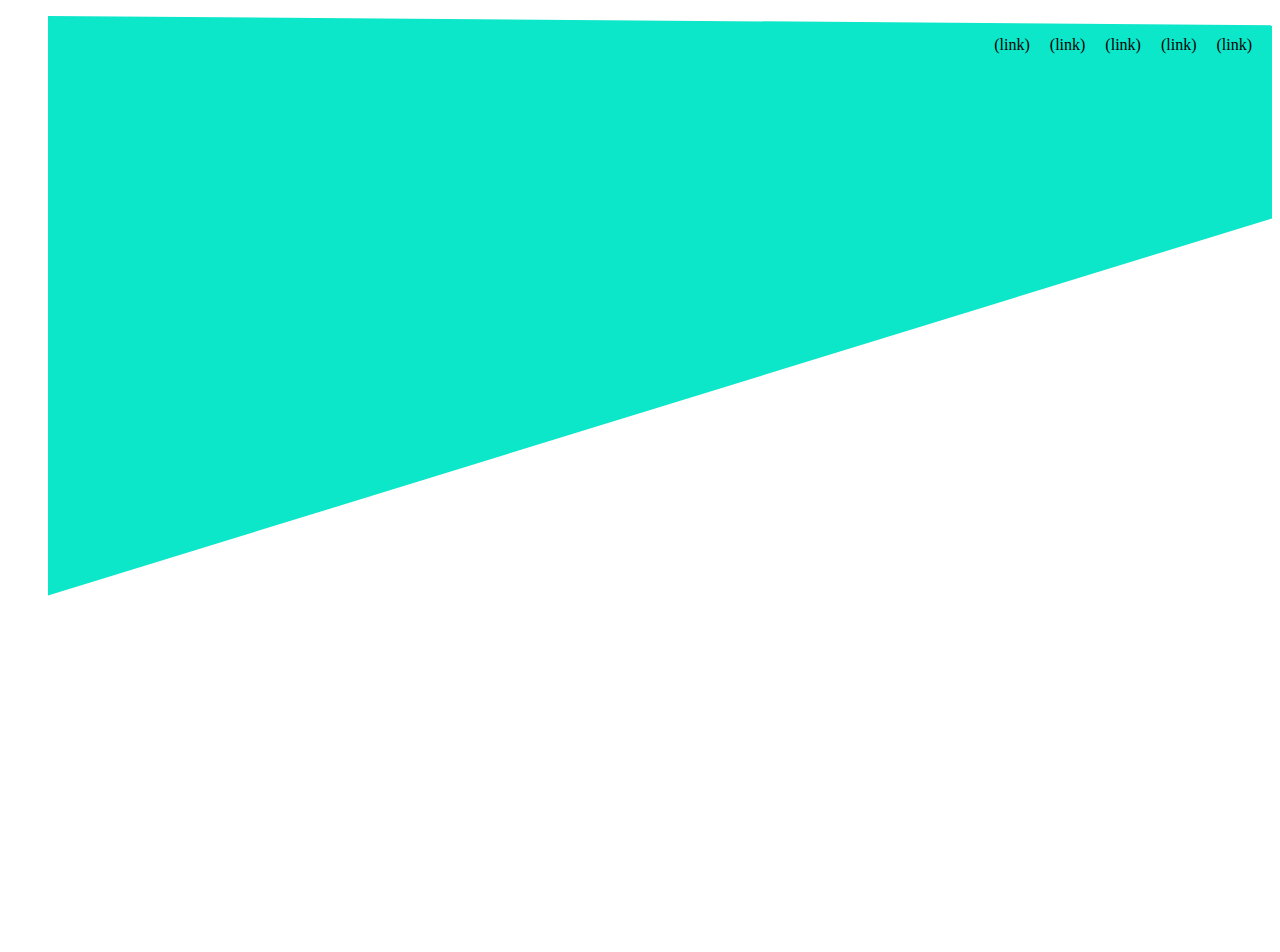
==== index.html @ 5bed8491 "add menu" ====
<!DOCTYPE html>
<html lang="en">
<head>
    <meta charset="UTF-8">
    <meta name="viewport" content="width=device-width, initial-scale=1.0">
    <title>project</title>
    <link rel="stylesheet" href="css/main.css">
    <link rel="shortcut icon" href="images/bd886d7ccc6f8dd8db17e841233c9656.jpg" type="image/x-icon">
    
</head>
<body>
    <ul>
        <div class="container">
            <ul>
                <li><a href="">(link)</a></li>
                <li><a href="">(link)</a></li>
                <li><a href="">(link)</a></li>
                <li><a href="">(link)</a></li>
                <li><a href="">(link)</a></li>
            </ul>
        </div>

    </ul>

</body>
</html>
---- css/main.css ----
.{
    margin:0;
    padding:0;
    font-family:sans-serif;

}
.body{
    overflow-x:hidden;
}
.container{
    width:100%;
    height:100vh;
    padding:10px;
    background:rgb(12, 230, 201);
    clip-path: polygon(0 0, 100% 1%, 100% 22%, 0 63%);

}
ul {
    display:flex;
    justify-content: flex-end;
    list-style:none;
}
ul li{
    padding:10px;
}
ul li a{
    text-transform: uppercasse;
    text-decoration: none;
    color:#000;

}
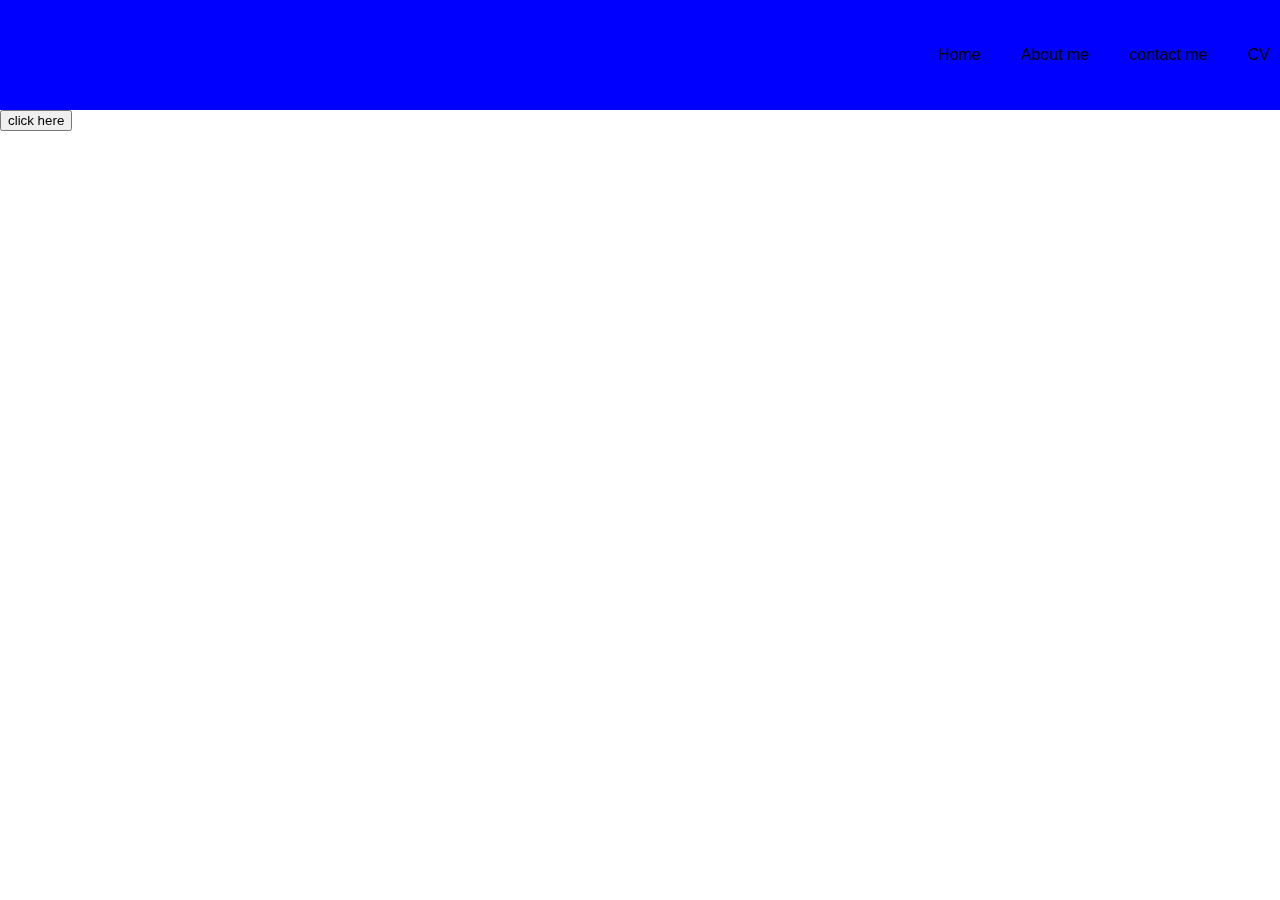
==== commit f16132ac: "add body" ====
--- a/index.html
+++ b/index.html
@@ -3,24 +3,21 @@
 <head>
     <meta charset="UTF-8">
     <meta name="viewport" content="width=device-width, initial-scale=1.0">
-    <title>project</title>
+    <title>CV1</title>
+    <link rel="stylesheet" href="css/hover.css">
     <link rel="stylesheet" href="css/main.css">
     <link rel="shortcut icon" href="images/bd886d7ccc6f8dd8db17e841233c9656.jpg" type="image/x-icon">
-    
+    <link rel="stylesheet" href="https://cdnjs.cloudflare.com/ajax/libs/font-awesome/4.7.0/css/font-awesome.min.css">
 </head>
 <body>
-    <ul>
-        <div class="container">
-            <ul>
-                <li><a href="">(link)</a></li>
-                <li><a href="">(link)</a></li>
-                <li><a href="">(link)</a></li>
-                <li><a href="">(link)</a></li>
-                <li><a href="">(link)</a></li>
-            </ul>
-        </div>
-
-    </ul>
-
+    <div class="container">
+        <ul>
+            <li><a href="">Home</a></li>
+            <li><a href="">About me</a></li>
+            <li><a href="">contact me</a></li>
+            <li><a href="">CV</a></li>
+        </ul>
+    </div>
+    <button class="hvr-pulse-shrink" href="images/image48.jpg">click here </button>
 </body>
 </html>--- a/css/main.css
+++ b/css/main.css
@@ -1,19 +1,14 @@
-.{
+body{
     margin:0;
     padding:0;
     font-family:sans-serif;
-
-}
-.body{
     overflow-x:hidden;
 }
 .container{
     width:100%;
-    height:100vh;
+    height:10vh;
     padding:10px;
-    background:rgb(12, 230, 201);
-    clip-path: polygon(0 0, 100% 1%, 100% 22%, 0 63%);
-
+    background:blue;
 }
 ul {
     display:flex;
@@ -21,11 +16,10 @@
     list-style:none;
 }
 ul li{
-    padding:10px;
+    padding:20px;
 }
 ul li a{
     text-transform: uppercasse;
     text-decoration: none;
     color:#000;
-
 }
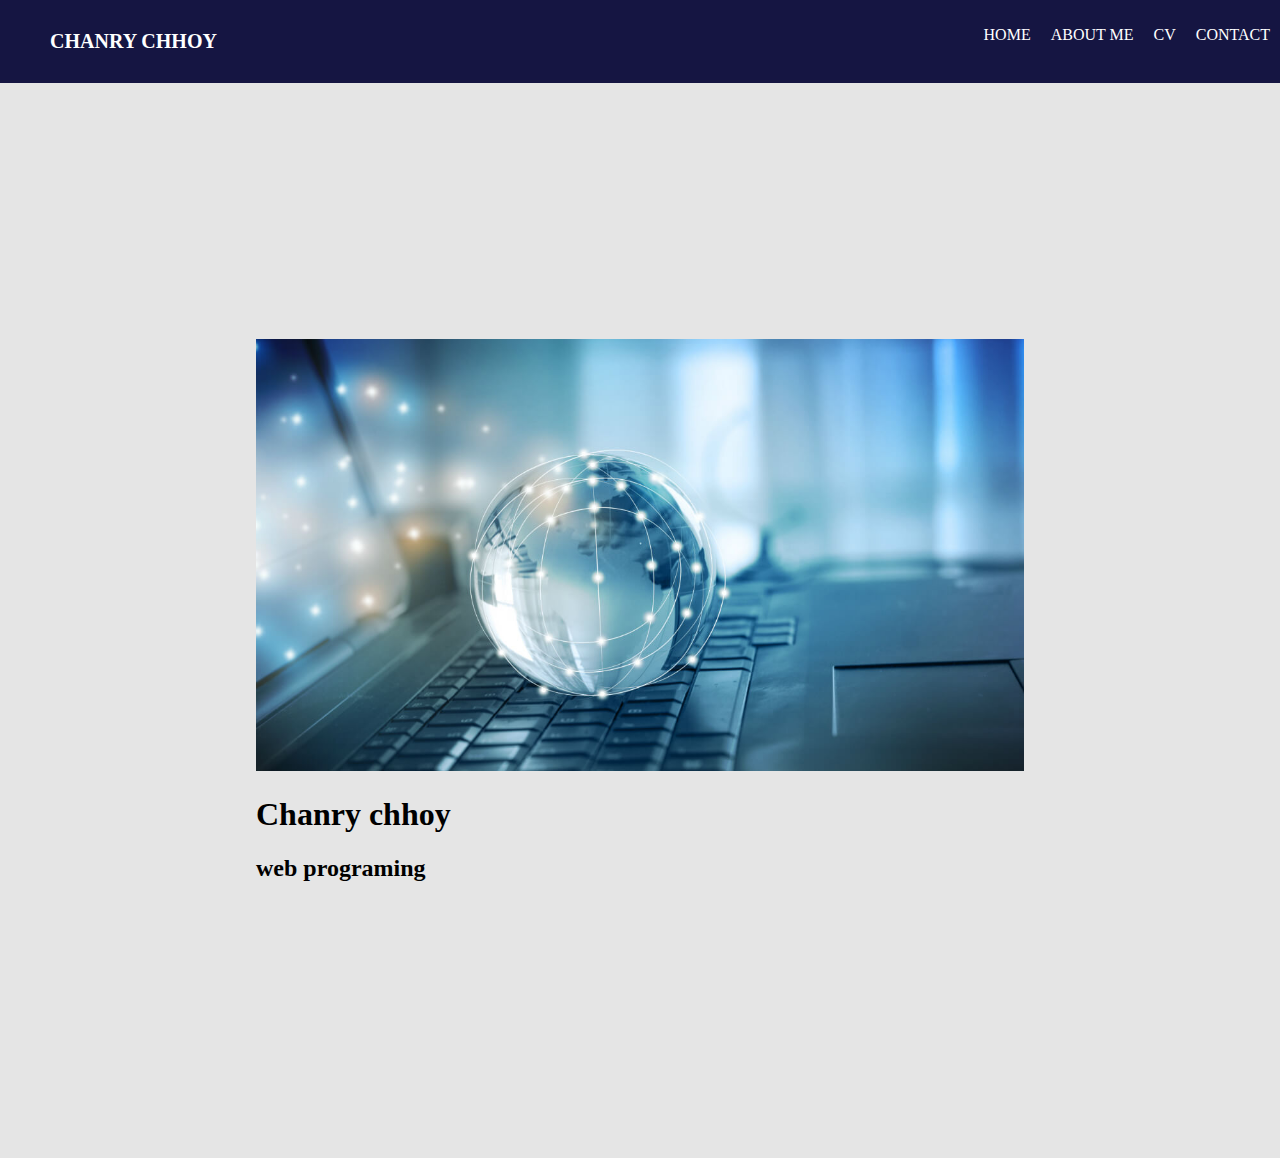
==== commit f114e4e8: "add more menu" ====
--- a/index.html
+++ b/index.html
@@ -3,21 +3,35 @@
 <head>
     <meta charset="UTF-8">
     <meta name="viewport" content="width=device-width, initial-scale=1.0">
-    <title>CV1</title>
+    <title>Home</title>
     <link rel="stylesheet" href="css/hover.css">
     <link rel="stylesheet" href="css/main.css">
-    <link rel="shortcut icon" href="images/bd886d7ccc6f8dd8db17e841233c9656.jpg" type="image/x-icon">
+    <link rel="shortcut icon" href="images/download.jpg" type="image/x-icon">
     <link rel="stylesheet" href="https://cdnjs.cloudflare.com/ajax/libs/font-awesome/4.7.0/css/font-awesome.min.css">
 </head>
 <body>
     <div class="container">
-        <ul>
-            <li><a href="">Home</a></li>
-            <li><a href="">About me</a></li>
-            <li><a href="">contact me</a></li>
-            <li><a href="">CV</a></li>
-        </ul>
+        <nav>
+            <ul class="name">
+                <li><a href="index.html">Chanry chhoy</a></li>
+            </ul>
+            <ul>
+                <li><a href="index.html">Home</a></li>
+                <li><a href="pages/index1.html">About me</a></li>
+                <li><a href="pages/index2.html">CV</a></li>
+                <li><a href="pages/index3.html">contact</a></li>
+            </ul>
+        </nav>
+        <div class="image_text">
+            <img src="images/web.jpg">
+            <!-- <div class="chanry">
+                <img src="images/chanry1.jpg">
+            </div> -->
+            <div class="text">
+                <h1>Chanry chhoy</h1>
+                <h2>web programing</h2>
+            </div>
+        </div>
     </div>
-    <button class="hvr-pulse-shrink" href="images/image48.jpg">click here </button>
 </body>
 </html>--- a/css/main.css
+++ b/css/main.css
@@ -1,25 +1,49 @@
 body{
     margin:0;
     padding:0;
-    font-family:sans-serif;
+    font-family: serif;
     overflow-x:hidden;
 }
 .container{
-    width:100%;
-    height:10vh;
-    padding:10px;
-    background:blue;
+    height: 100vh;
+   
 }
-ul {
+.name{
+    font-size: 20px;
+    font-weight: bold;
+}
+nav{
+    background:rgb(21, 21, 66);
+    width: 100%;
     display:flex;
-    justify-content: flex-end;
-    list-style:none;
+    justify-content: space-between;   
+    position:sticky;
+    top:0%;
+}
+ul{
+    display:flex;
+    list-style: none;
+
 }
 ul li{
-    padding:20px;
+    padding:10px;
 }
 ul li a{
-    text-transform: uppercasse;
     text-decoration: none;
-    color:#000;
+    color:white;
+    text-transform:uppercase;
 }
+ul li a:hover{
+    color:red;
+}
+img{
+    width:100%;
+}
+/* .chanry{
+    clip-path: circle(30% at 50% 42%);
+    margin-top:10px;
+} */
+.image_text{
+    background:rgba(0,0,0,0.1);
+    padding:20%;
+}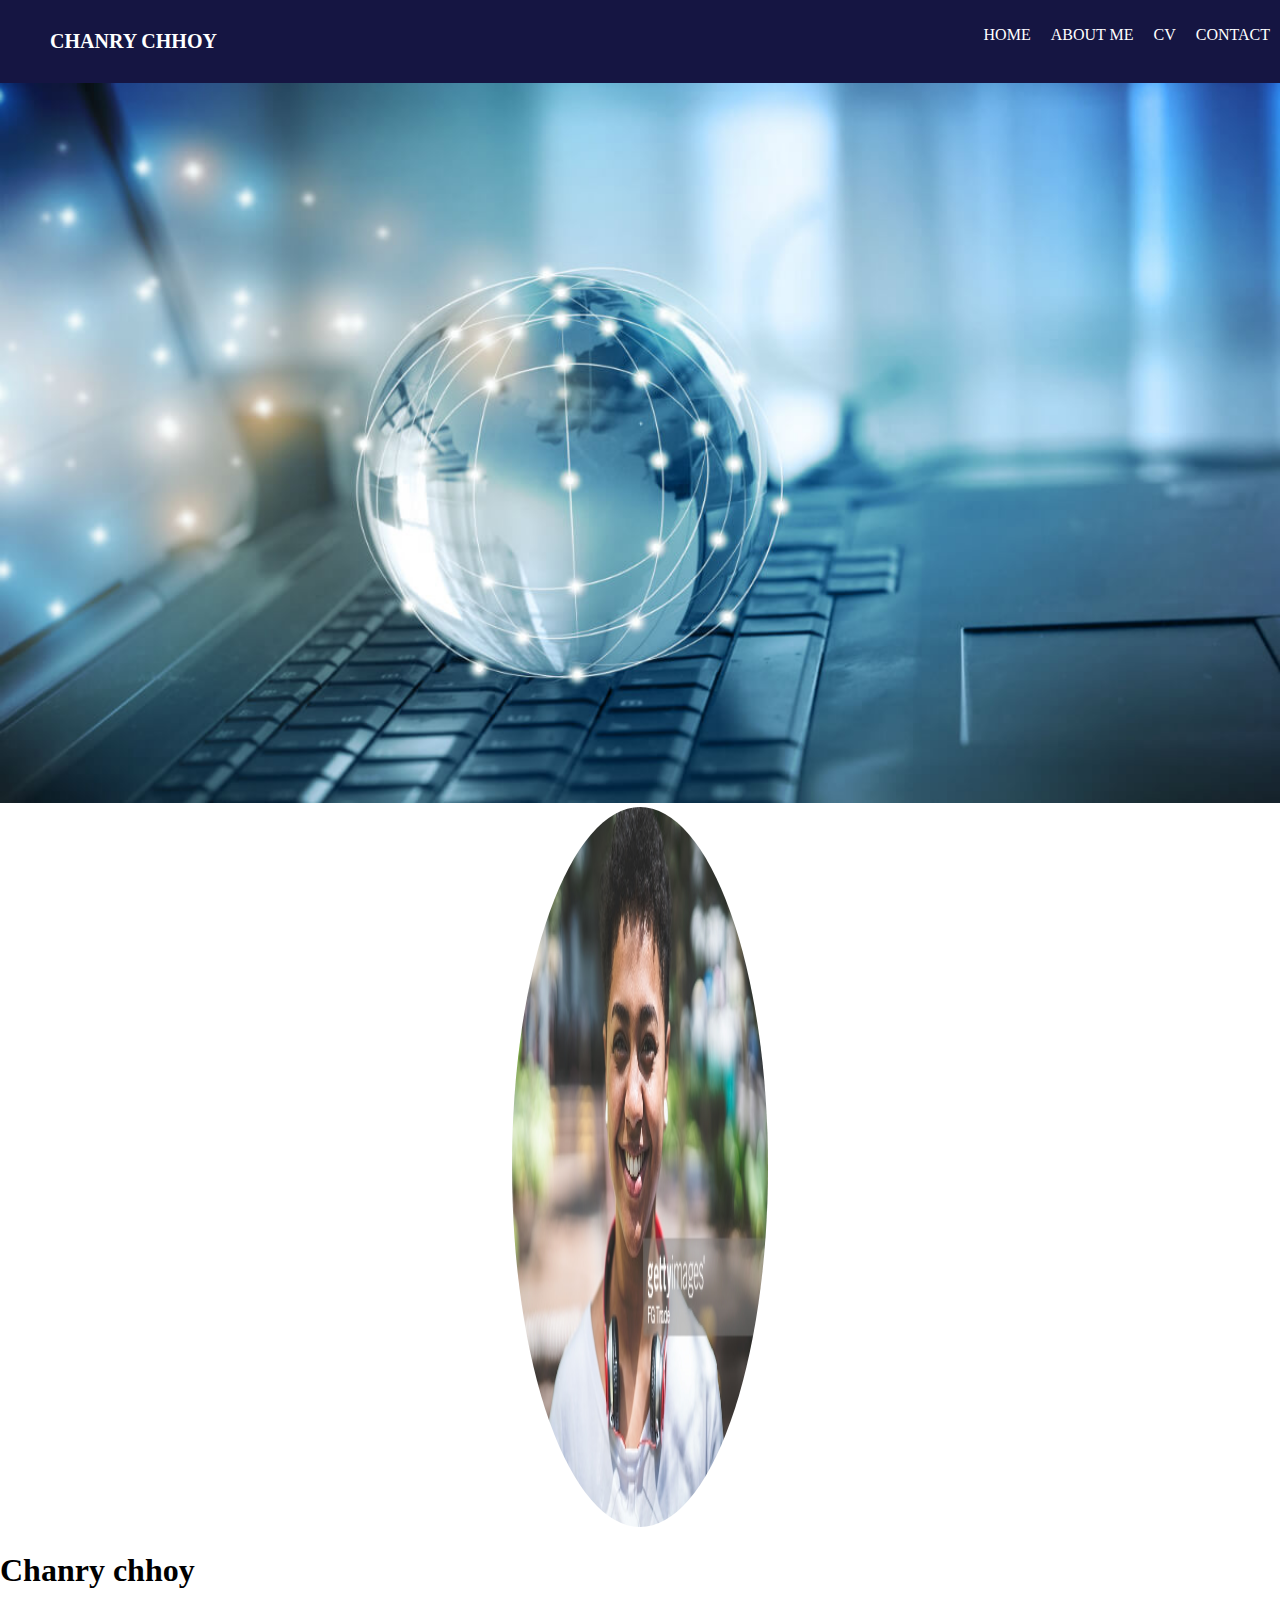
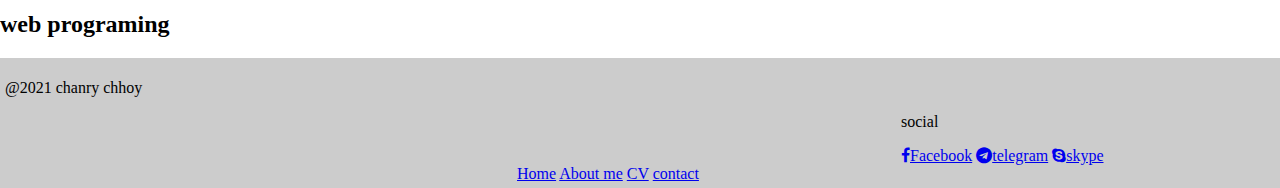
==== commit 1774f7f9: "add foot and map" ====
--- a/index.html
+++ b/index.html
@@ -22,16 +22,32 @@
                 <li><a href="pages/index3.html">contact</a></li>
             </ul>
         </nav>
-        <div class="image_text">
+        <div>
             <img src="images/web.jpg">
-            <!-- <div class="chanry">
-                <img src="images/chanry1.jpg">
-            </div> -->
+            <div class="chanry">
+                <img src="images/chanry.jpg">
+            </div>
             <div class="text">
                 <h1>Chanry chhoy</h1>
                 <h2>web programing</h2>
             </div>
         </div>
+        <footer>
+            <p>@2021 chanry chhoy</p>
+            <div class="social">
+                <p>social</p>
+               <a href="https://m.facebook.com/public/ChanRy-Chhoy" target="facebook"><i class="fa fa-facebook"></i>Facebook</a>
+               <a href="cid.c2bf0d88b9c5a2d7" target="Telegram"><i class="fa fa-telegram"></i>telegram</a>
+               <a href="https://m.facebook.com/public/ChanRy-Chhoy" target="skype"><i class="fa fa-skype"></i>skype</a>
+            </div>
+            <div class="HAC2">
+                <a href="index.html">Home</a>
+                <a href="pages/index1.html">About me</a>
+                <a href="pages/index2.html">CV</a>
+                <a href="pages/index3.html">contact</a>
+            </div>
+        </footer>
     </div>
+    
 </body>
 </html>--- a/css/main.css
+++ b/css/main.css
@@ -38,12 +38,26 @@
 }
 img{
     width:100%;
+    height: 80vh;
 }
-/* .chanry{
-    clip-path: circle(30% at 50% 42%);
-    margin-top:10px;
-} */
-.image_text{
-    background:rgba(0,0,0,0.1);
-    padding:20%;
-}+footer{
+    background:rgba(0,0,0,0.2);
+    width:100%;
+    padding:5px;
+}
+.social{
+    padding-left:70%;
+}
+.HAC2{
+    padding-left:40%;
+}
+.chanry{
+    width:20%;
+    padding-left: 40%;
+}
+.chanry img{
+    border-radius:60%;
+}
+.mapAndinput{
+    width:70%;
+}
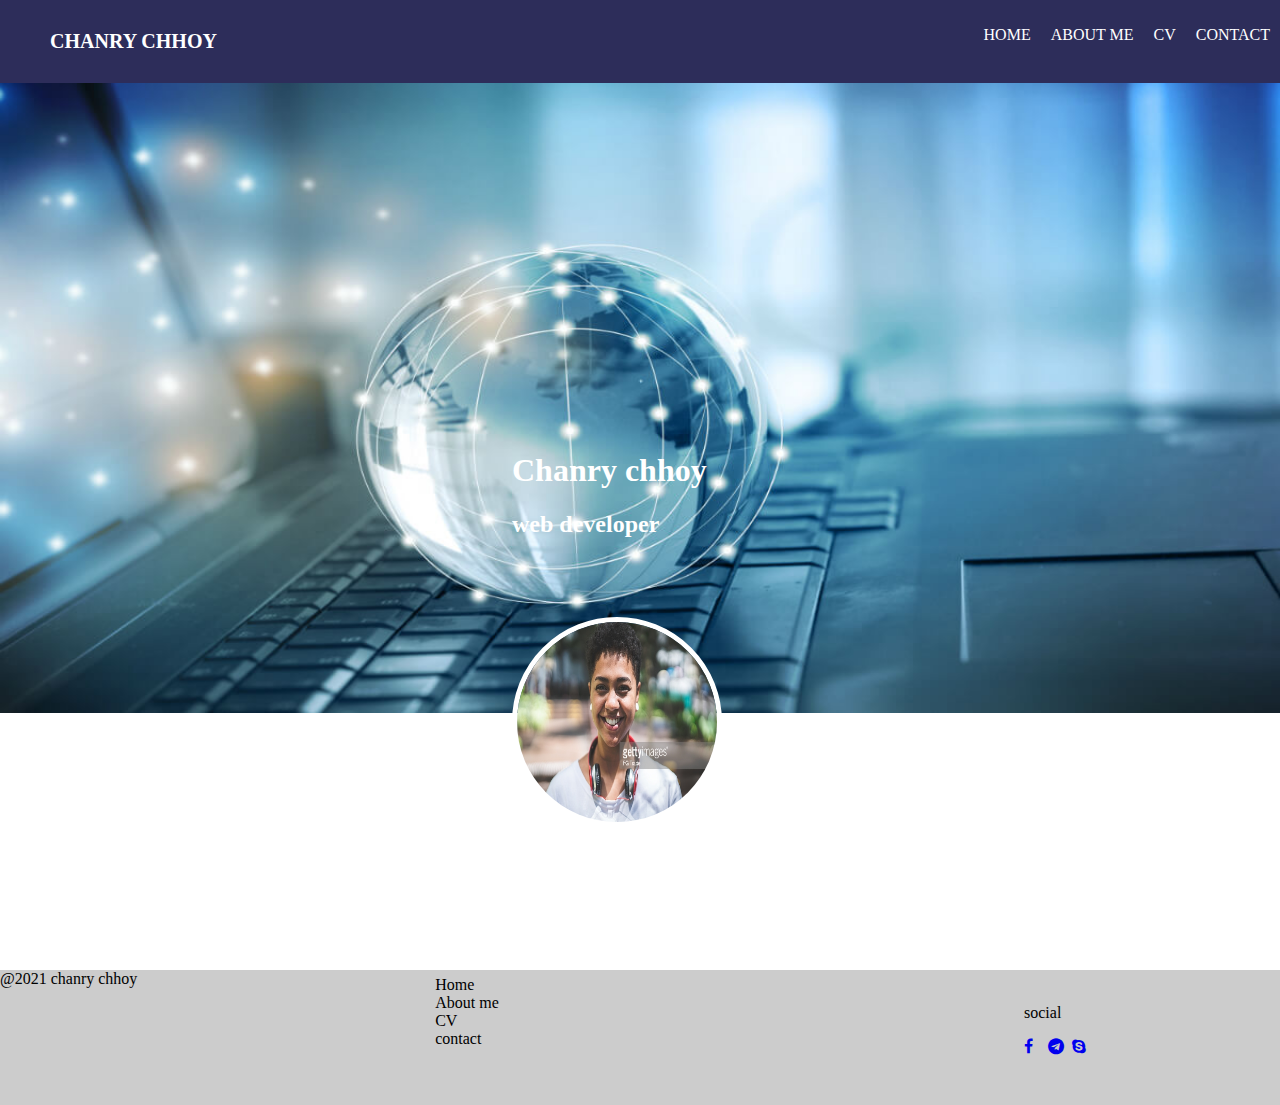
==== commit 257d87cb: "add home page" ====
--- a/index.html
+++ b/index.html
@@ -23,31 +23,37 @@
             </ul>
         </nav>
         <div>
-            <img src="images/web.jpg">
+            <div class="web">
+                <img src="images/web.jpg">
+            </div>
             <div class="chanry">
                 <img src="images/chanry.jpg">
             </div>
             <div class="text">
                 <h1>Chanry chhoy</h1>
-                <h2>web programing</h2>
+                <h2>web developer</h2>
             </div>
         </div>
-        <footer>
-            <p>@2021 chanry chhoy</p>
+        
+    </div>
+    <footer>
+        
+            <div class="footerP">
+                <p>@2021 chanry chhoy</p>
+            </div>
             <div class="social">
                 <p>social</p>
-               <a href="https://m.facebook.com/public/ChanRy-Chhoy" target="facebook"><i class="fa fa-facebook"></i>Facebook</a>
-               <a href="cid.c2bf0d88b9c5a2d7" target="Telegram"><i class="fa fa-telegram"></i>telegram</a>
-               <a href="https://m.facebook.com/public/ChanRy-Chhoy" target="skype"><i class="fa fa-skype"></i>skype</a>
+            <a href="https://www.facebook.com/people/%E1%9E%9C%E1%9F%89%E1%9E%B6%E1%9E%93%E1%9F%8B%E1%9E%8C%E1%9E%B8-%E1%9E%9A%E1%9E%8F%E1%9F%92%E1%9E%8F%E1%9E%B7%E1%9E%80%E1%9E%B6/100056164804528" target="facebook"><i class="fa fa-facebook"></i></a>
+            <a href="cid.c2bf0d88b9c5a2d7" target="Telegram"><i class="fa fa-telegram"></i></a>
+            <a href="https://m.facebook.com/public/ChanRy-Chhoy" target="skype"><i class="fa fa-skype"></i></a>
             </div>
             <div class="HAC2">
-                <a href="index.html">Home</a>
-                <a href="pages/index1.html">About me</a>
-                <a href="pages/index2.html">CV</a>
-                <a href="pages/index3.html">contact</a>
+                <a  href="index.html">Home</a><br>
+                <a  href="pages/index1.html">About me</a><br>
+                <a  href="pages/index2.html">CV</a><br>
+                <a  href="pages/index3.html">contact</a>
             </div>
-        </footer>
-    </div>
-    
+       
+    </footer>
 </body>
 </html>--- a/css/main.css
+++ b/css/main.css
@@ -3,6 +3,7 @@
     padding:0;
     font-family: serif;
     overflow-x:hidden;
+    
 }
 .container{
     height: 100vh;
@@ -13,7 +14,7 @@
     font-weight: bold;
 }
 nav{
-    background:rgb(21, 21, 66);
+   background:rgb(45, 45, 90);
     width: 100%;
     display:flex;
     justify-content: space-between;   
@@ -23,6 +24,7 @@
 ul{
     display:flex;
     list-style: none;
+    background:rgb(rgba(214, 28, 168, 0.781));
 
 }
 ul li{
@@ -38,26 +40,84 @@
 }
 img{
     width:100%;
-    height: 80vh;
+    height: 70vh;
+}
+.chanry{
+    width:20%;
+    margin-left: 40%;
+}
+.chanry img{
+    border-radius:60%;
+}
+
+.chanry img{
+    width: 200px;
+    height: 200px;
+    margin-top: -100px;
+    border: 5px solid white;
+}
+.text{
+    margin-top: -400px;
+    margin-left: 40%;
+    color:white;
 }
 footer{
     background:rgba(0,0,0,0.2);
     width:100%;
-    padding:5px;
+    height:15vh;
+    margin-top:100px;
+}
+.footerP{
+    margin-top: -30px;
+    color:black;
+}
+.HAC2{
+    padding-left:34%;
+    margin-top: -80px;
+}
+.HAC2 a{
+    text-decoration: none;
+    color:black;
 }
 .social{
-    padding-left:70%;
+    padding-left:80%;
+    color:black;
+    
 }
-.HAC2{
-    padding-left:40%;
-}
-.chanry{
-    width:20%;
-    padding-left: 40%;
-}
-.chanry img{
-    border-radius:60%;
+.fa{
+    width:20px;
 }
 .mapAndinput{
-    width:70%;
+    padding-top:30px;
+    width:100%;
+    display:flex;
+    justify-content: space-evenly;
+    /* background-image: url(https://1stwebdesigner.com/wp-content/uploads/2019/07/css-background-effects-thumb.jpg); */
+    
 }
+.map{
+    width:30%;
+    margin-right:20%;
+}
+.allinput{
+    width:35%;
+    margin-left: 10%;
+}
+input[type=text],
+input[type=Email]{
+    margin:10px 0px 10px 0px;
+    padding:10px 0px 10px 0px;
+    padding-bottom:10px ;
+    width:90%;
+    border-radius: 10px;
+}
+.block{
+    display:block;
+}
+input[type=submit]{
+    margin-left:300px ;
+    margin:10px 0px 0 255px;
+    padding:10px 0px 10px 0px;
+    width:30%;
+    background:
+}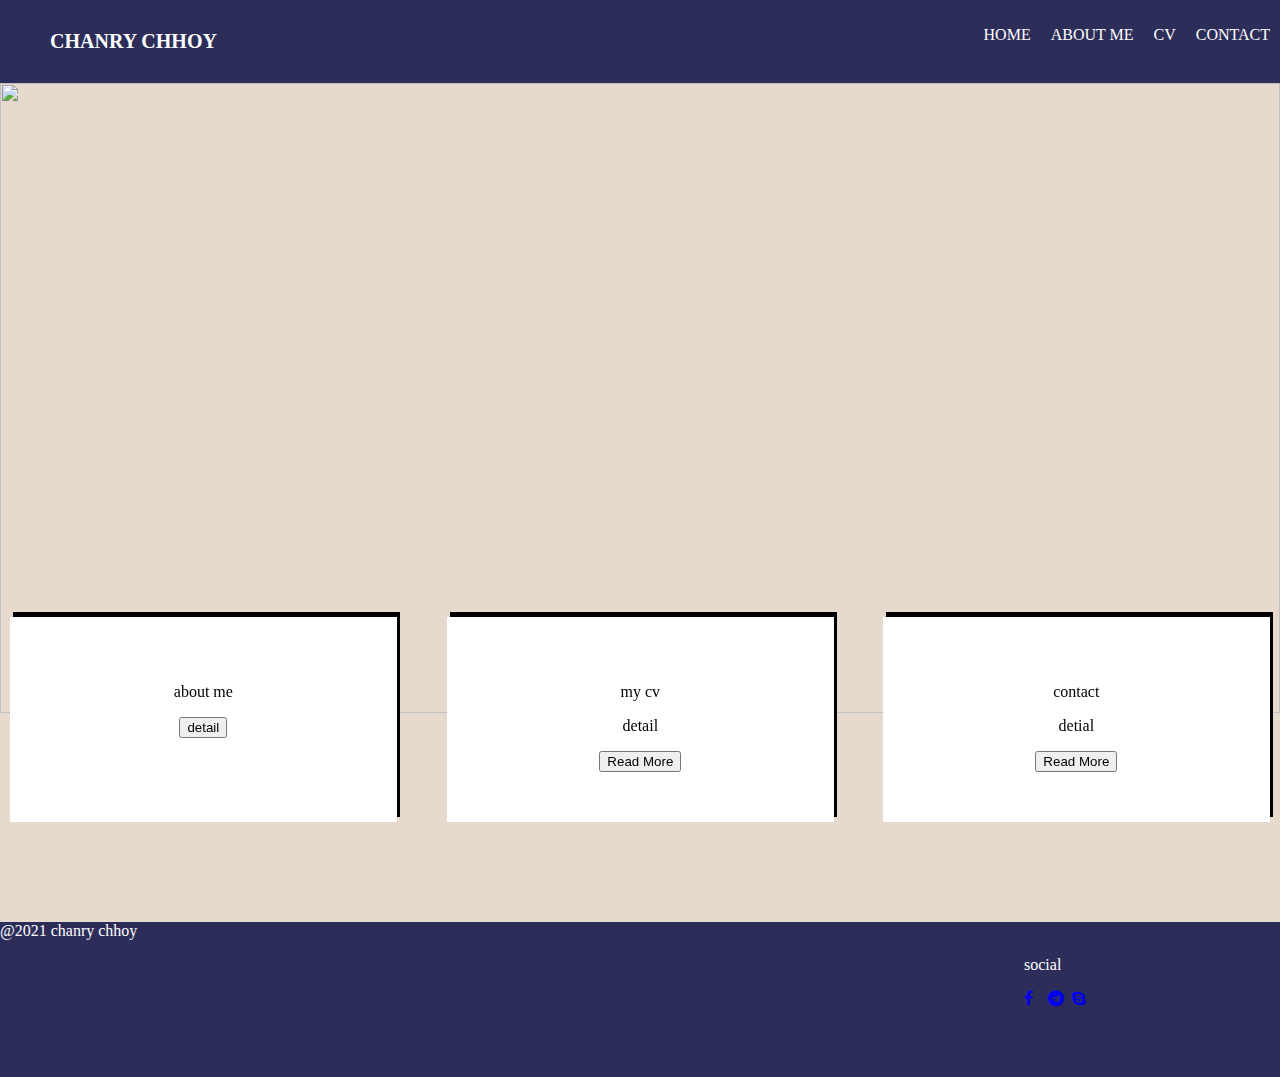
==== commit 8528ce2a: "add cv" ====
--- a/index.html
+++ b/index.html
@@ -8,6 +8,7 @@
     <link rel="stylesheet" href="css/main.css">
     <link rel="shortcut icon" href="images/download.jpg" type="image/x-icon">
     <link rel="stylesheet" href="https://cdnjs.cloudflare.com/ajax/libs/font-awesome/4.7.0/css/font-awesome.min.css">
+    <link rel="stylesheet href="https://fonts.googleapis.com/css?family=Tangerine">
 </head>
 <body>
     <div class="container">
@@ -17,27 +18,39 @@
             </ul>
             <ul>
                 <li><a href="index.html">Home</a></li>
-                <li><a href="pages/index1.html">About me</a></li>
-                <li><a href="pages/index2.html">CV</a></li>
-                <li><a href="pages/index3.html">contact</a></li>
+                <li><a href="about me.html">About me</a></li>
+                <li><a href="cv.html">CV</a></li>
+                <li><a href="contact.html">contact</a></li>
             </ul>
         </nav>
-        <div>
-            <div class="web">
-                <img src="images/web.jpg">
+        <div class="web">
+            <img src="images/web1.jpg">
+        </div>
+            
+        <div class="box-container">
+            <!-- <.....1...> -->
+            <div class="box-1 hvr-wobble-vertical">
+            <span></span>
+            <p class="web-design"> about me</p>
+            <button class="btn-button"> detail</button>
             </div>
-            <div class="chanry">
-                <img src="images/chanry.jpg">
+            <!-- <.....2> -->
+            <div class="box-2 hvr-wobble-vertical">
+            <span></span>
+            <p class="web-design"> my cv </p>
+            <p class="detail"> detail</p>
+            <button class="btn-button"> Read More</button>
             </div>
-            <div class="text">
-                <h1>Chanry chhoy</h1>
-                <h2>web developer</h2>
+            <!-- <....3> -->
+            <div class="box-3 hvr-wobble-vertical">
+            <span></span>
+            <p class="web-design"> contact </p>
+            <p class="detail">detial</p>
+            <button class="btn-button"> Read More</button>
             </div>
+            
         </div>
-        
-    </div>
-    <footer>
-        
+        <footer>
             <div class="footerP">
                 <p>@2021 chanry chhoy</p>
             </div>
@@ -47,13 +60,8 @@
             <a href="cid.c2bf0d88b9c5a2d7" target="Telegram"><i class="fa fa-telegram"></i></a>
             <a href="https://m.facebook.com/public/ChanRy-Chhoy" target="skype"><i class="fa fa-skype"></i></a>
             </div>
-            <div class="HAC2">
-                <a  href="index.html">Home</a><br>
-                <a  href="pages/index1.html">About me</a><br>
-                <a  href="pages/index2.html">CV</a><br>
-                <a  href="pages/index3.html">contact</a>
-            </div>
        
-    </footer>
+        </footer>
+    </div>
 </body>
 </html>--- a/css/main.css
+++ b/css/main.css
@@ -1,115 +1,203 @@
+/* commomd rule */
 body{
     margin:0;
     padding:0;
-    font-family: serif;
+    font-family: 'Tangerine', serif;
     overflow-x:hidden;
-    
+    background:rgb(230, 218, 206);
 }
 .container{
     height: 100vh;
-   
 }
 .name{
     font-size: 20px;
     font-weight: bold;
 }
+/* style header  */
 nav{
-   background:rgb(45, 45, 90);
-    width: 100%;
-    display:flex;
-    justify-content: space-between;   
-    position:sticky;
-    top:0%;
-}
-ul{
-    display:flex;
-    list-style: none;
-    background:rgb(rgba(214, 28, 168, 0.781));
-
-}
-ul li{
-    padding:10px;
-}
-ul li a{
-    text-decoration: none;
+    background:rgb(45, 45, 90);
+     width: 100%;
+     display:flex;
+     justify-content: space-between;   
+     position:sticky;
+     top:0%;
+ }
+ ul{
+     display:flex;
+     list-style: none;
+     background:rgb(rgba(214, 28, 168, 0.781));
+ 
+ }
+ ul li{
+     padding:10px;
+ }
+ ul li a{
+     text-decoration: none;
+     color:white;
+     text-transform:uppercase;
+ }
+ ul li a:hover{
+     color:red;
+ }
+ /* styel footer */
+ footer{
+    background:rgb(45, 45, 90);
+    width:100%;
+    height:15vh;
+    margin-top:100px;
+    padding-bottom:20px;
+}
+.footerP{
+    margin-top:100px;
     color:white;
-    text-transform:uppercase;
-}
-ul li a:hover{
-    color:red;
-}
+}
+.social{
+    padding-left:80%;
+    color:white; 
+}
+.fa{
+    width:20px;
+}
+/* style home page  */
 img{
     width:100%;
     height: 70vh;
-}
-.chanry{
-    width:20%;
-    margin-left: 40%;
-}
-.chanry img{
+    
+}
+.box-container{
+    display:grid;
+    grid-template-columns: 1fr 1fr 1fr;
+    margin:-100px 10px 0px;
+    gap:50px;
+}
+.box-1,
+.box-2,
+.box-3{
+    background-color:white;
+    padding:50px 0px 50px 0px;
+    text-align: center;
+    box-shadow: 3px -5px;
+}
+..box-1{
+    background-image: url();
+}
+.box-2{
+    background-image: url(https://static.wixstatic.com/media/5bfb6f_bb013bf1966340ceb9a576d68aa42273.jpg/v1/fill/w_300,h_188,al_c,q_80,usm_0.66_1.00_0.01/5bfb6f_bb013bf1966340ceb9a576d68aa42273.webp);
+    background-size: cover;
+}
+.box-3{
+    background-image: url(https://static.wixstatic.com/media/ea71bb_370144e721bc43c289bfb35fed3376d1~mv2_d_4500_2124_s_2.jpg/v1/fill/w_1160,h_534,al_b,q_85,usm_0.66_1.00_0.01/ea71bb_370144e721bc43c289bfb35fed3376d1~mv2_d_4500_2124_s_2.webp);
+    background-size: cover;
+}
+/* style about me page */
+.pic_text{
+    display:grid;
+    grid-template-columns: 1fr 1fr;
+    margin:30px;
+    gap: 5px;
+  
+}
+.picture{
+    margin:20px 0px 20px 200px;
+    width:375px;
+    height:525px;
+    background:rgba(0,0,0,0.2);
+}
+.textPicture{
+    margin:20px 0px 20px 0px;
+    padding-top:50px;
+    width:375px;
+    height:525px;
+    font-size: 17px;
+    line-height: 30px;
+    
+}
+.textPicture div{
+    background: DodgerBlue;
+    text-align: center;
+    margin:100px;
+    padding:20px;
+    border-radius: 5px;
+}
+.textPicture a{
+    color:white;
+    text-decoration: none;
+}
+
+.picture img{
+    margin-top: 20px;
+    margin-left:90px;
     border-radius:60%;
-}
-
-.chanry img{
     width: 200px;
     height: 200px;
-    margin-top: -100px;
     border: 5px solid white;
 }
-.text{
-    margin-top: -400px;
-    margin-left: 40%;
-    color:white;
-}
-footer{
-    background:rgba(0,0,0,0.2);
-    width:100%;
-    height:15vh;
-    margin-top:100px;
-}
-.footerP{
-    margin-top: -30px;
+.picture p{
     color:black;
-}
-.HAC2{
-    padding-left:34%;
-    margin-top: -80px;
-}
-.HAC2 a{
-    text-decoration: none;
-    color:black;
-}
-.social{
-    padding-left:80%;
-    color:black;
-    
-}
-.fa{
-    width:20px;
-}
-.mapAndinput{
-    padding-top:30px;
-    width:100%;
+    font-size: 30px;
+    font-weight: bold;
+    margin-left: 100px;
+    margin-top:50px;
+}
+/* style cv page  */
+.grid-container{
+    background:rgb(230, 218, 206);
+    width:980px;
+    height:595px; 
+    margin:30px 200px 0px 200px;
+    display:grid;
+    grid-row-gap:10px;
+
+}
+.grid1,
+.grid2{
+    background:white;
     display:flex;
     justify-content: space-evenly;
-    /* background-image: url(https://1stwebdesigner.com/wp-content/uploads/2019/07/css-background-effects-thumb.jpg); */
+    padding-top:20px;
     
 }
+.btn {
+    background-color: DodgerBlue;
+    border: none;
+    border-radius: 5px;
+    color: white;
+    margin-left: 80%;
+    cursor: pointer;
+    font-size: 20px;
+    padding:20px;
+  }
+  .download{
+      margin-top:20px;
+  }
+  
+  /* Darker background on mouse-over */
+  .btn:hover {
+    background-color: RoyalBlue;
+  }
+/* style contact page  */
+.mapAndinput{
+    display:grid;
+    grid-template-columns: 1fr 1fr;
+    gap:20px;
+    margin:40px;
+
+} 
 .map{
-    width:30%;
     margin-right:20%;
 }
 .allinput{
-    width:35%;
+    padding-left: 150px;
     margin-left: 10%;
-}
+} 
 input[type=text],
 input[type=Email]{
+    width:90%;
     margin:10px 0px 10px 0px;
     padding:10px 0px 10px 0px;
     padding-bottom:10px ;
-    width:90%;
     border-radius: 10px;
+    border:none;
 }
 .block{
     display:block;
@@ -119,5 +207,10 @@
     margin:10px 0px 0 255px;
     padding:10px 0px 10px 0px;
     width:30%;
-    background:
-}+    border-radius: 10px;
+    border:none;
+}
+textarea{
+    border:none;
+}
+
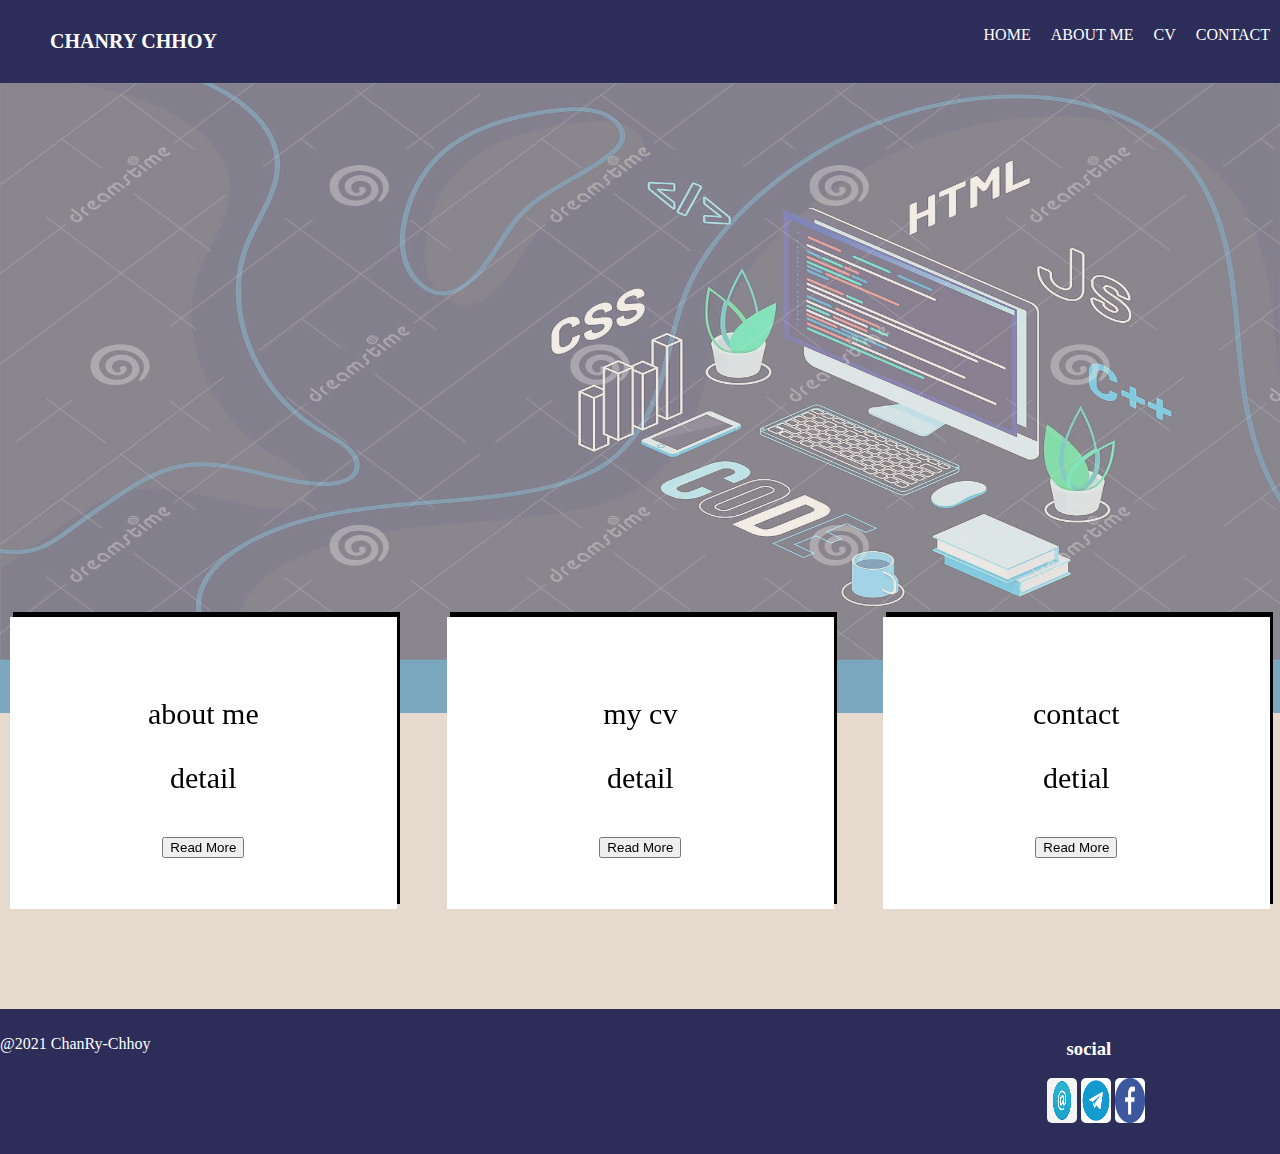
==== commit 07deca86: "fix picture and reponsive" ====
--- a/index.html
+++ b/index.html
@@ -32,7 +32,8 @@
             <div class="box-1 hvr-wobble-vertical">
             <span></span>
             <p class="web-design"> about me</p>
-            <button class="btn-button"> detail</button>
+            <p class="detail"> detail</p>
+            <button class="btn-button"> Read More</button>
             </div>
             <!-- <.....2> -->
             <div class="box-2 hvr-wobble-vertical">
@@ -51,14 +52,12 @@
             
         </div>
         <footer>
-            <div class="footerP">
-                <p>@2021 chanry chhoy</p>
-            </div>
+            <p>@2021 ChanRy-Chhoy</p>
             <div class="social">
-                <p>social</p>
-            <a href="https://www.facebook.com/people/%E1%9E%9C%E1%9F%89%E1%9E%B6%E1%9E%93%E1%9F%8B%E1%9E%8C%E1%9E%B8-%E1%9E%9A%E1%9E%8F%E1%9F%92%E1%9E%8F%E1%9E%B7%E1%9E%80%E1%9E%B6/100056164804528" target="facebook"><i class="fa fa-facebook"></i></a>
-            <a href="cid.c2bf0d88b9c5a2d7" target="Telegram"><i class="fa fa-telegram"></i></a>
-            <a href="https://m.facebook.com/public/ChanRy-Chhoy" target="skype"><i class="fa fa-skype"></i></a>
+            <h3>social</h3>
+            <a href="https://mail.google.com/mail/u/0/#inbox" target="email"><img src="images/unnamed.jpg"></a>
+            <a href="cid.c2bf0d88b9c5a2d7" target="Telegram"><img src="images/unnamed.png"></a>
+            <a href="https://m.facebook.com/public/ChanRy-Chhoy" target="facebook"><img src="images/download.png"></a>
             </div>
        
         </footer>
--- a/css/main.css
+++ b/css/main.css
@@ -7,7 +7,7 @@
     background:rgb(230, 218, 206);
 }
 .container{
-    height: 100vh;
+    height: 110vh;
 }
 .name{
     font-size: 20px;
@@ -45,24 +45,29 @@
     width:100%;
     height:15vh;
     margin-top:100px;
-    padding-bottom:20px;
-}
-.footerP{
-    margin-top:100px;
     color:white;
+    display:flex;
+    padding-top:10px;
 }
 .social{
-    padding-left:80%;
-    color:white; 
-}
-.fa{
-    width:20px;
+    padding-left: 70%;
+}
+footer img{
+    width:30px;
+    height:5vh;
+    border-radius: 5px;
+    
+}
+h3{
+    margin-left: 20px;
 }
 /* style home page  */
 img{
     width:100%;
-    height: 70vh;
-    
+    height: 70vh;  
+}
+.web{
+    opacity: 0.5;
 }
 .box-container{
     display:grid;
@@ -77,9 +82,11 @@
     padding:50px 0px 50px 0px;
     text-align: center;
     box-shadow: 3px -5px;
-}
-..box-1{
-    background-image: url();
+    font-size: 30px;
+}
+.box-1{
+    background-image: url(https://images.unsplash.com/photo-1527689368864-3a821dbccc34?ixid=MXwxMjA3fDB8MHxwaG90by1wYWdlfHx8fGVufDB8fHw%3D&ixlib=rb-1.2.1&auto=format&fit=crop&w=750&q=80);
+    background-size: cover;
 }
 .box-2{
     background-image: url(https://static.wixstatic.com/media/5bfb6f_bb013bf1966340ceb9a576d68aa42273.jpg/v1/fill/w_300,h_188,al_c,q_80,usm_0.66_1.00_0.01/5bfb6f_bb013bf1966340ceb9a576d68aa42273.webp);
@@ -149,13 +156,11 @@
     grid-row-gap:10px;
 
 }
-.grid1,
-.grid2{
+.gridInCV{
     background:white;
     display:flex;
     justify-content: space-evenly;
     padding-top:20px;
-    
 }
 .btn {
     background-color: DodgerBlue;
@@ -170,7 +175,6 @@
   .download{
       margin-top:20px;
   }
-  
   /* Darker background on mouse-over */
   .btn:hover {
     background-color: RoyalBlue;
@@ -181,7 +185,6 @@
     grid-template-columns: 1fr 1fr;
     gap:20px;
     margin:40px;
-
 } 
 .map{
     margin-right:20%;
@@ -192,7 +195,7 @@
 } 
 input[type=text],
 input[type=Email]{
-    width:90%;
+    width:100%;
     margin:10px 0px 10px 0px;
     padding:10px 0px 10px 0px;
     padding-bottom:10px ;
@@ -206,11 +209,63 @@
     margin-left:300px ;
     margin:10px 0px 0 255px;
     padding:10px 0px 10px 0px;
-    width:30%;
+    width:35%;
     border-radius: 10px;
     border:none;
 }
 textarea{
     border:none;
 }
-
+/* @media home page */
+@media (max-width:678px){
+    nav,
+    ul{
+        display:block;
+    }
+    .box-container{
+        display:grid;
+        grid-template-columns: 1fr;
+    }
+    .social{
+        padding-left: 50%;
+    }
+    
+}
+/* @media about me page */
+@media (max-width:678px){
+    .pic_text{
+        display:grid;
+        grid-template-columns: 1fr;
+    }
+    .picture{
+        text-align: center;
+        margin:20px 0px 20px 50px;
+    }
+    .picture img,
+    .picture p{
+        margin-left: 10px;
+    }
+    .textPicture{
+        margin-left:50px;
+    }
+}
+@media (max-width:678px){
+    .grid-container{
+        margin:30px 0px 0px -20px;
+    }
+    .download{
+
+    }
+
+}
+
+@media (max-width:678px){
+    .mapAndinput{
+        display:grid;
+        grid-template-columns: 1fr ;
+    }
+    .allinput{
+        padding-left:10px;
+    }
+    
+}
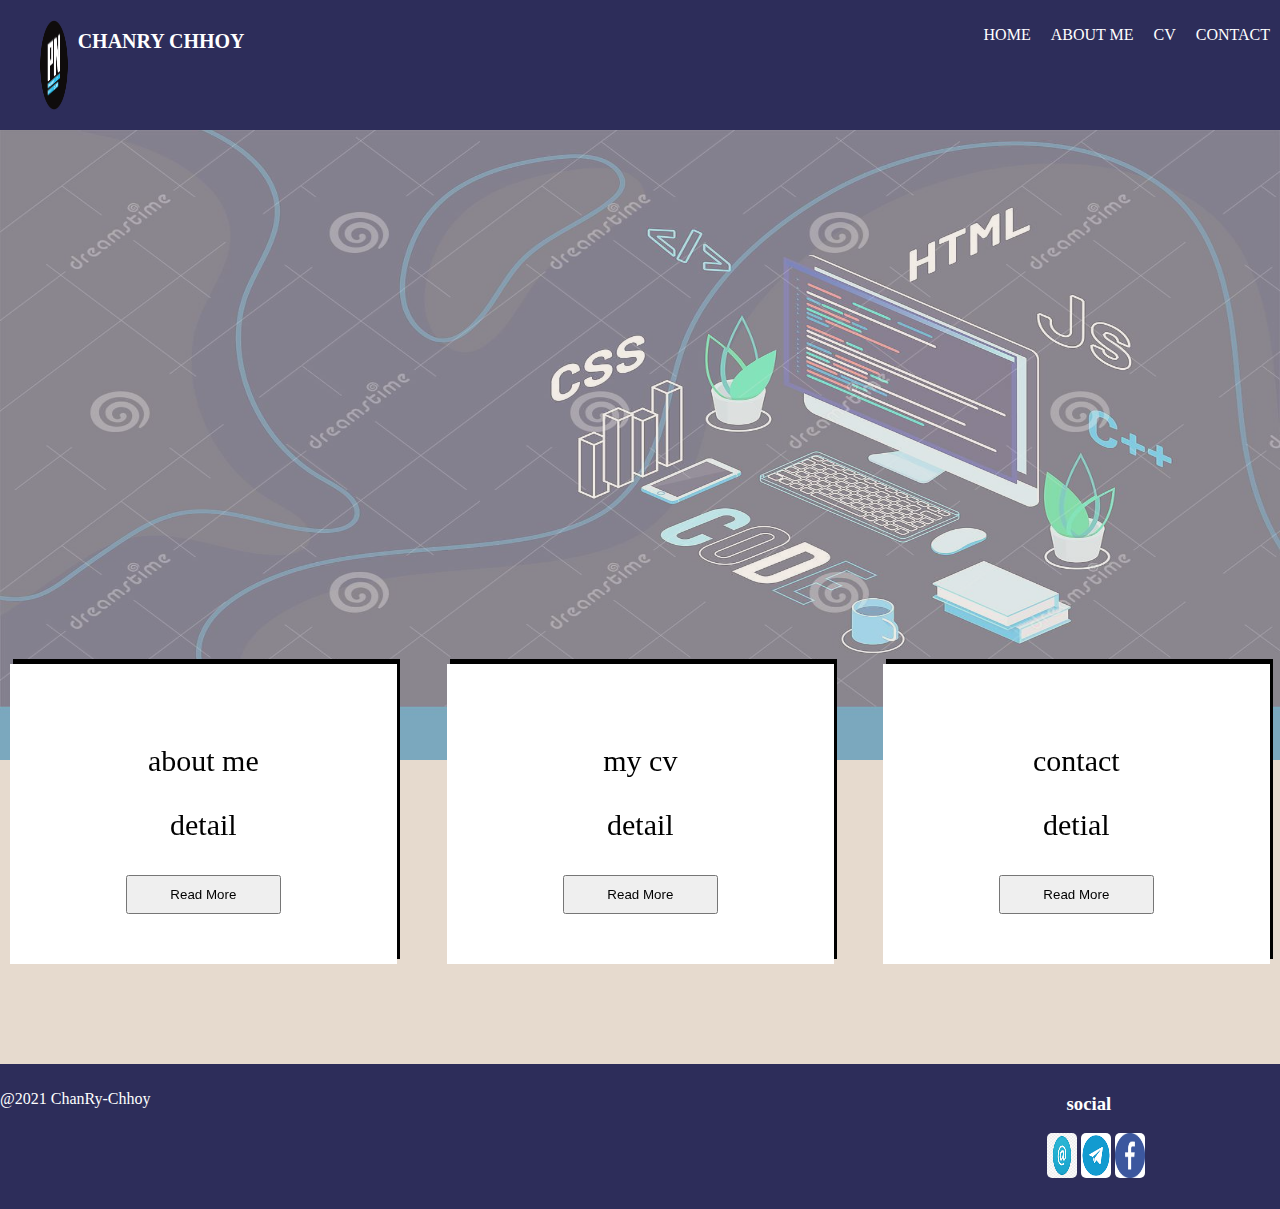
==== commit 7200956b: "add  responsive and logo more" ====
--- a/index.html
+++ b/index.html
@@ -14,6 +14,7 @@
     <div class="container">
         <nav>
             <ul class="name">
+                <img src="images/pnc.png">
                 <li><a href="index.html">Chanry chhoy</a></li>
             </ul>
             <ul>
--- a/css/main.css
+++ b/css/main.css
@@ -12,6 +12,10 @@
 .name{
     font-size: 20px;
     font-weight: bold;
+}
+.name img{
+    width:10%;
+    height:10vh;
 }
 /* style header  */
 nav{
@@ -36,8 +40,8 @@
      color:white;
      text-transform:uppercase;
  }
- ul li a:hover{
-     color:red;
+ul li a:hover{
+   color:red;
  }
  /* styel footer */
  footer{
@@ -95,6 +99,10 @@
 .box-3{
     background-image: url(https://static.wixstatic.com/media/ea71bb_370144e721bc43c289bfb35fed3376d1~mv2_d_4500_2124_s_2.jpg/v1/fill/w_1160,h_534,al_b,q_85,usm_0.66_1.00_0.01/ea71bb_370144e721bc43c289bfb35fed3376d1~mv2_d_4500_2124_s_2.webp);
     background-size: cover;
+}
+.btn-button{
+    padding:10px;
+    width:40%;
 }
 /* style about me page */
 .pic_text{
@@ -188,10 +196,11 @@
 } 
 .map{
     margin-right:20%;
+    
 }
 .allinput{
-    padding-left: 150px;
-    margin-left: 10%;
+    padding-left: 10px;
+    margin-left: 20%;
 } 
 input[type=text],
 input[type=Email]{
@@ -202,17 +211,23 @@
     border-radius: 10px;
     border:none;
 }
-.block{
-    display:block;
-}
 input[type=submit]{
     margin-left:300px ;
     margin:10px 0px 0 255px;
     padding:10px 0px 10px 0px;
-    width:35%;
+    width:45%;
     border-radius: 10px;
     border:none;
-}
+    background:white;
+}
+textarea{
+    width:100%;
+    box-sizing: border-box;
+}
+.block{
+    display:block;
+}
+
 textarea{
     border:none;
 }
@@ -222,6 +237,7 @@
     ul{
         display:block;
     }
+    /* @media home page */
     .box-container{
         display:grid;
         grid-template-columns: 1fr;
@@ -229,10 +245,8 @@
     .social{
         padding-left: 50%;
     }
-    
-}
-/* @media about me page */
-@media (max-width:678px){
+
+    /* @media about me page */
     .pic_text{
         display:grid;
         grid-template-columns: 1fr;
@@ -248,24 +262,32 @@
     .textPicture{
         margin-left:50px;
     }
-}
-@media (max-width:678px){
+    /* @media cv page */
     .grid-container{
-        margin:30px 0px 0px -20px;
-    }
-    .download{
-
-    }
-
-}
-
-@media (max-width:678px){
+        width:600px;
+        height:595px; 
+        display:grid;
+        grid-row-gap:10px;
+        margin-left: 40px;
+    }
+    .btn {
+        margin-left: 70%;
+      }
+    /* @media contact page */
     .mapAndinput{
         display:grid;
         grid-template-columns: 1fr ;
+        height:150vh;
+        
     }
     .allinput{
-        padding-left:10px;
-    }
-    
-}
+        margin:20px;
+    }
+    .map{
+        margin-bottom: 200px;
+        margin-left: 35px;
+        width: 90%;
+        height: 100%;
+    }
+}
+
